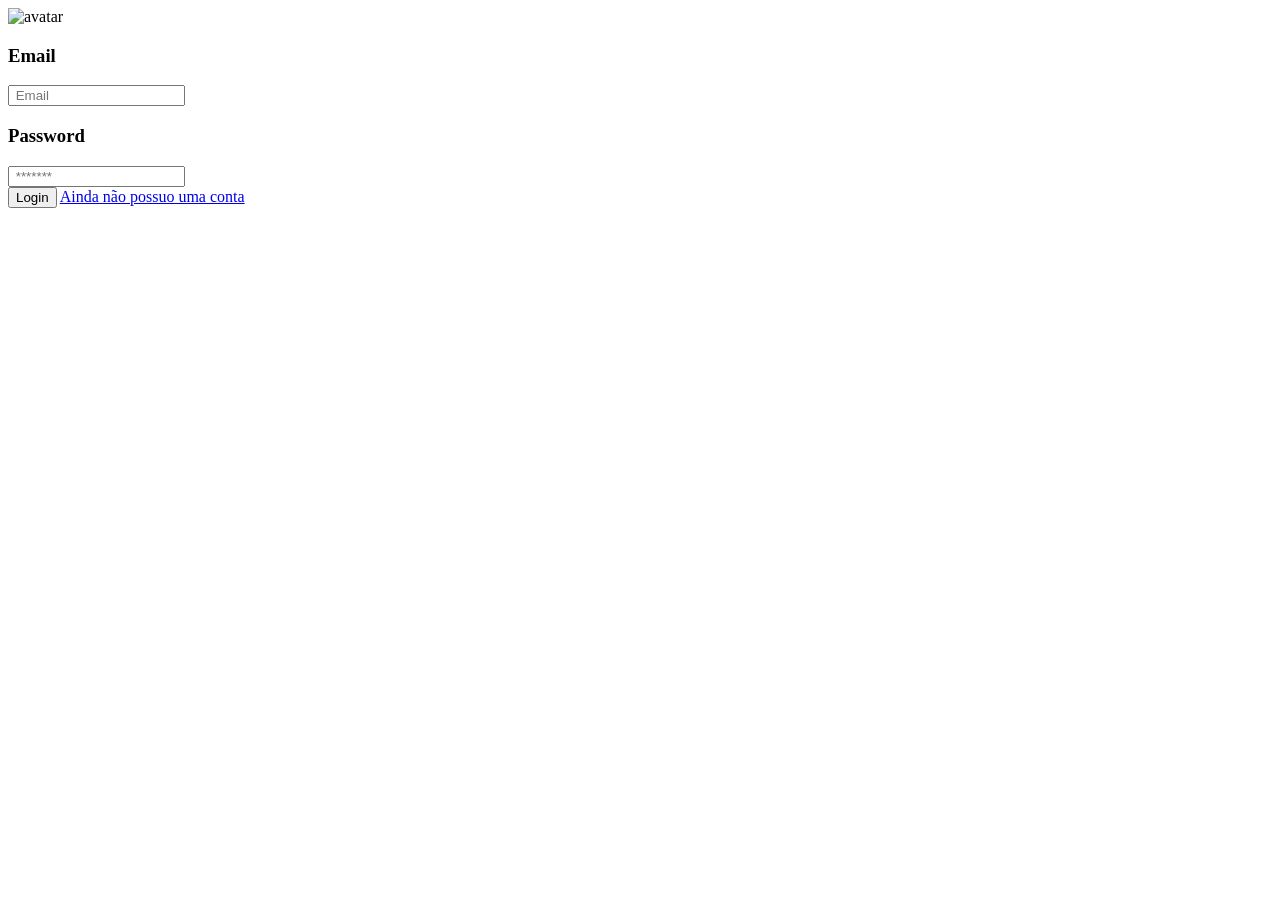
==== index.html @ 04c4c542 "Rename login/index.html to index.html" ====
<!DOCTYPE html>
<html lang="pt-BR">
<head>
    <meta charset="UTF-8">
    <meta name="viewport" content="width=device-width, initial-scale=1.0">
    <link rel="stylesheet" href="style.css">
    
    <title>Login</title>
</head>

<body>
    <form action="post">
        <main>
        
        <div class="login">
            <img src="758771.png" alt="avatar" class="avatar">
        
             <h3>Email</h3>
             <input type="email" name="email" placeholder=" Email" required>

             
             <h3>Password</h3>
             <input type="password" name="senha" placeholder=" *******" required><br>
             <input type="submit" name="botao" value="Login">


             <a href="#">Ainda não possuo uma conta</a>

        </div>
         </main> 
    </form>

</body>
</html>
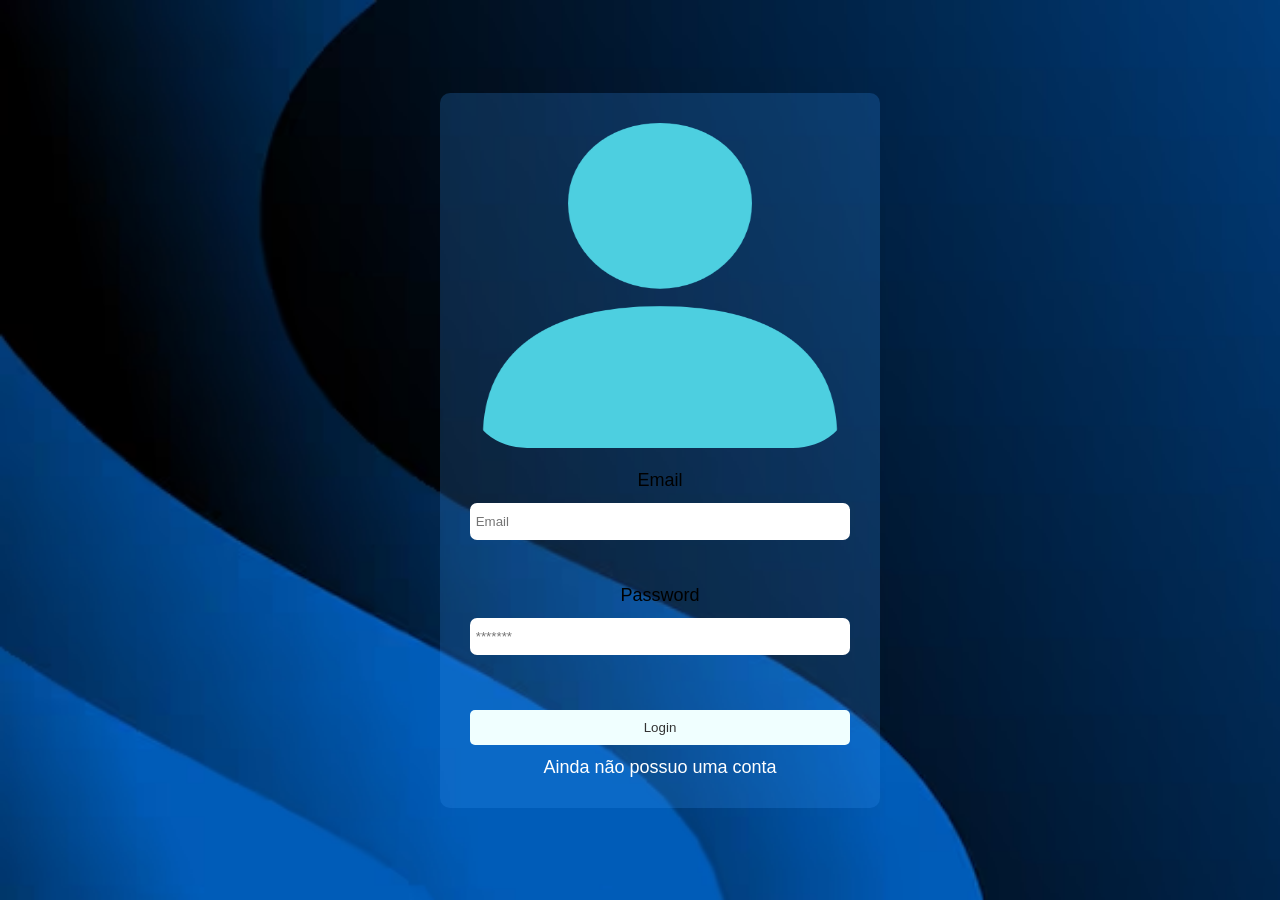
==== commit 917af687: "Update form method and add labels for inputs" ====
--- a/index.html
+++ b/index.html
@@ -9,18 +9,18 @@
 </head>
 
 <body>
-    <form action="post">
+    <form method="post">
         <main>
         
         <div class="login">
             <img src="758771.png" alt="avatar" class="avatar">
         
-             <h3>Email</h3>
-             <input type="email" name="email" placeholder=" Email" required>
+             <label for="email">Email</label>
+             <input type="email" name="email" id="email" placeholder=" Email" required><br>
 
              
-             <h3>Password</h3>
-             <input type="password" name="senha" placeholder=" *******" required><br>
+             <label for="senha">Password</label>
+             <input type="password" name="senha" id="senha" placeholder=" *******" required><br>
              <input type="submit" name="botao" value="Login">
 
 
--- a/style.css
+++ b/style.css
@@ -0,0 +1,95 @@
+body{
+    display: flex;
+    font-family: Arial, Helvetica, sans-serif;
+    font-size: large;
+    margin: 0;
+    padding: 0;
+    background-image:url(fundo-gradiente-fluido-adequado-para-capa-e-banner-de-poster_343694-4460.avif);
+    background-repeat: no-repeat;
+    background-size: cover;
+    justify-content: center;
+    min-height: 100vh;
+    text-align: center;
+    align-items: center;
+
+}    
+
+.avatar{ 
+               
+    height: 325px;
+    width: 380px;   
+    margin-bottom: 10px;
+    background-position: center; 
+    border-radius:15%;
+    
+  
+}   
+   h3{
+     color:azure;
+   }
+ 
+   
+main{
+    width: 100%;
+    display: flex;
+    justify-content: center;
+    padding: 20px; 
+}
+
+
+.login{
+    border:none;
+    border-radius: 10px;
+    background-color: rgba(51, 146, 247, 0.222);
+
+    width: 100;
+    max-width: 380px; 
+    padding: 30px;
+
+    display: flex;
+    flex-direction: column;
+    gap: 12px;
+}
+
+input[name="botao"]{
+    width: 100%;
+    padding: 10px;
+    margin-top: 10px;
+    border: none;
+    border-radius: 5px;
+    background-color: azure;
+    color: #333; 
+    cursor: pointer;
+    transition: background-color 0.3s ease, color 0.3s ease;
+
+}
+   input[name="botao"]:hover {
+    background-color: #008b8bd6;
+    color: #fff;
+  
+}
+
+a{
+    text-decoration: none;
+    color: #fff;
+    cursor: pointer;
+    transition: background-color 0.3s ease, color 0.3s ease;
+        
+}
+
+a:hover{
+    color: #31aef6d6; 
+    
+}
+
+input[name="email"]{
+    height: 35px;
+    border-radius: 7px;
+    border: none;
+}
+
+input[name="senha"]{
+   height: 35px;
+   border-radius: 7px;
+   border: none; 
+}
